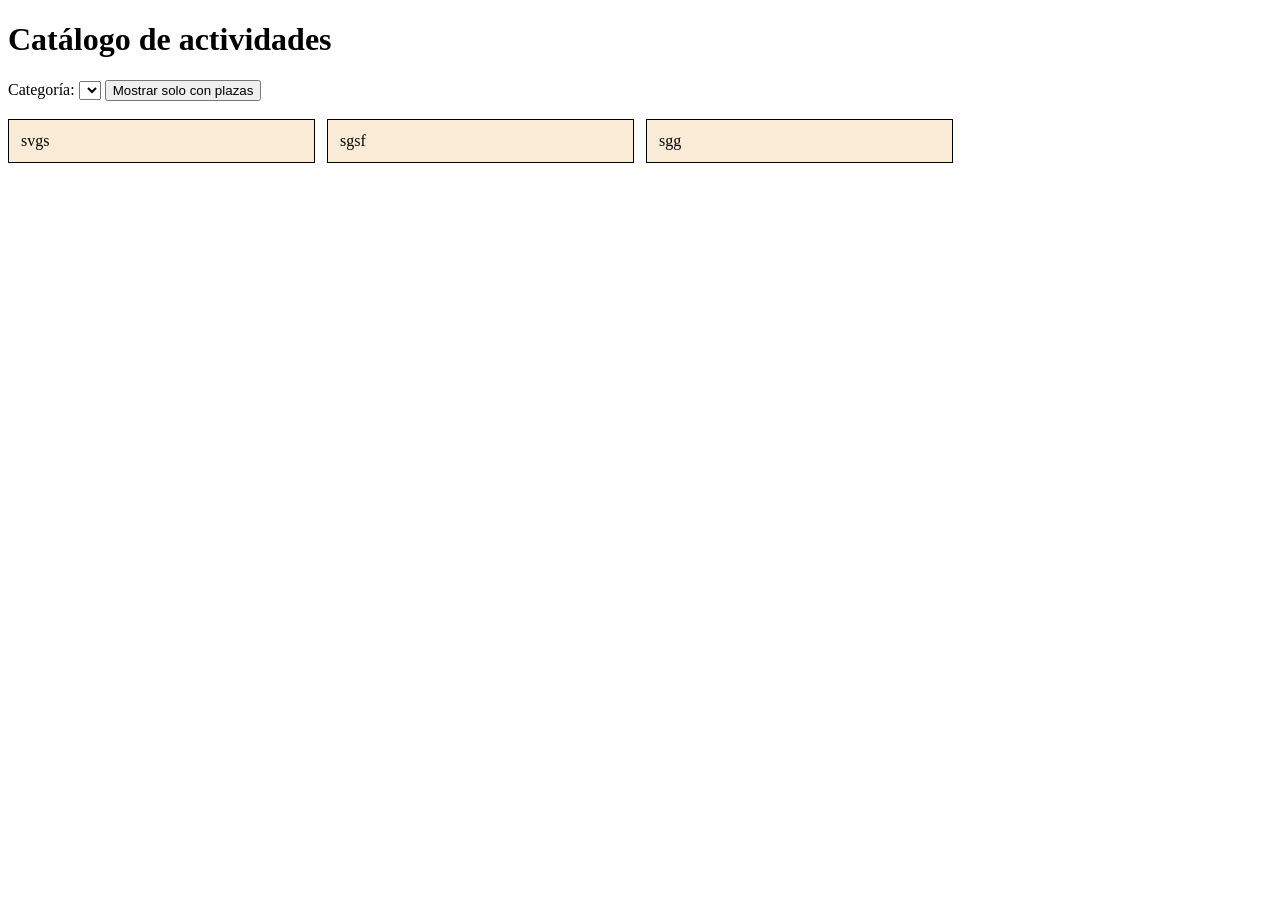
==== webCurso.html @ fe83c6c6 "Primer commit" ====
<!DOCTYPE html>
<html lang="en">
<head>
    <meta charset="UTF-8">
    <meta name="viewport" content="width=device-width, initial-scale=1.0">
    <title>Document</title>
    <script src="webCurso.js"></script>
    <link rel="stylesheet" href="webCurso.css" type="text/css">
</head>
<body>

    <h1>Catálogo de actividades</h1>
    <div id="barra">
        Categoría: <select id="filtroCategoria">
            <!--Aquí se crean las categorias de las actividades-->
        </select>
        <button id="btnPlazas">Mostrar solo con plazas</button>
    </div>
    <br>
    <div id="lista" class="grid">
        <!--Aquí se añaden un div por cada actividad-->
        <div class="card">svgs</div>
        <div class="card">sgsf</div>
        <div class="card">sgg</div>
    </div>


</body>
</html>
---- webCurso.css ----
.card {
    background-color: antiquewhite;
    border: 1px solid black;
    padding: 12px;
}

.grid {
    display: grid;
    gap: 12px;
    grid-template-columns: repeat(auto-fill, minmax(300px, 1fr));
}
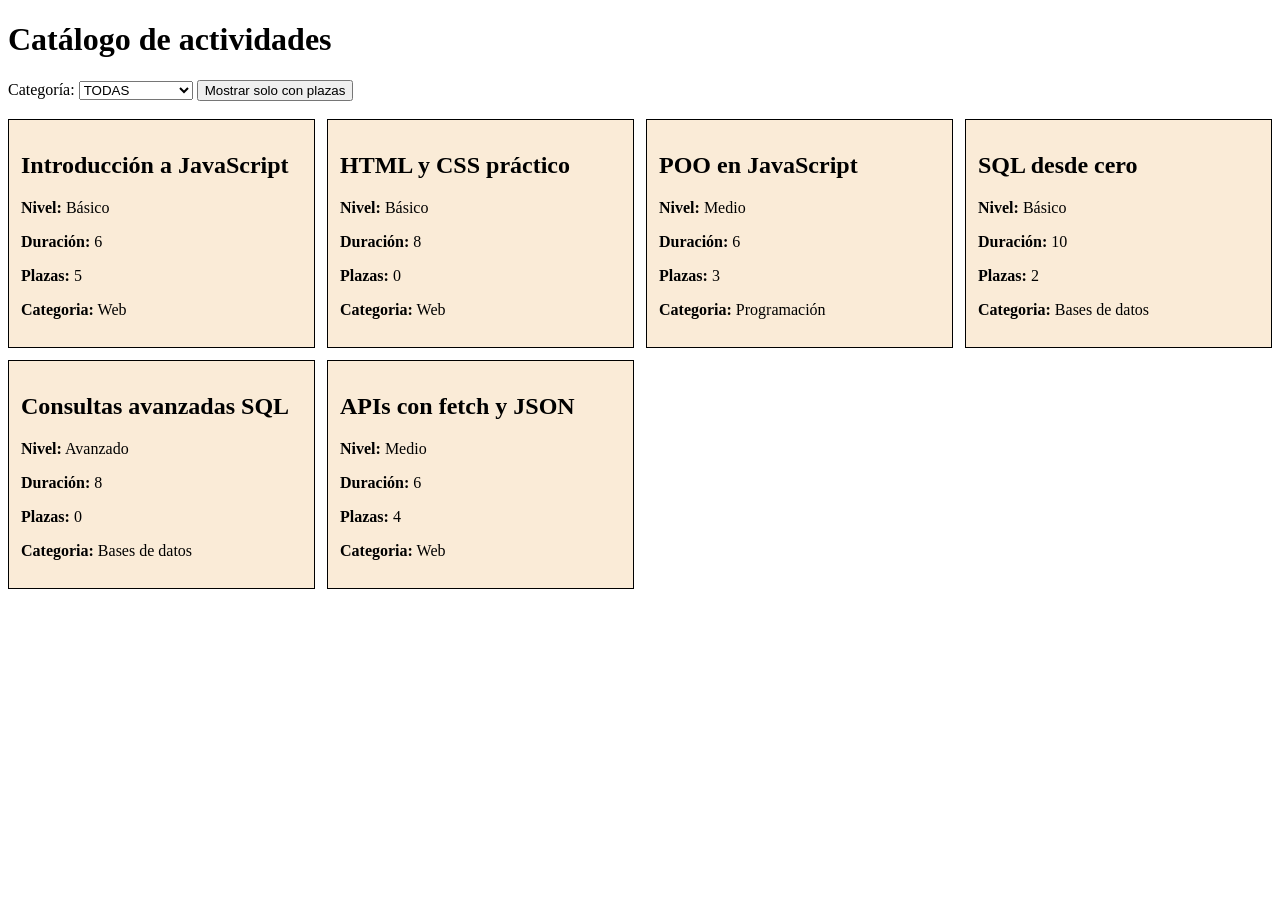
==== commit e81eb17f: "Segundo commit con el ejercicio resuelto" ====
--- a/webCurso.html
+++ b/webCurso.html
@@ -18,10 +18,8 @@
     </div>
     <br>
     <div id="lista" class="grid">
-        <!--Aquí se añaden un div por cada actividad-->
-        <div class="card">svgs</div>
-        <div class="card">sgsf</div>
-        <div class="card">sgg</div>
+        <!--Aquí se añaden un div por cada actividad-->  
+        
     </div>
 
 
